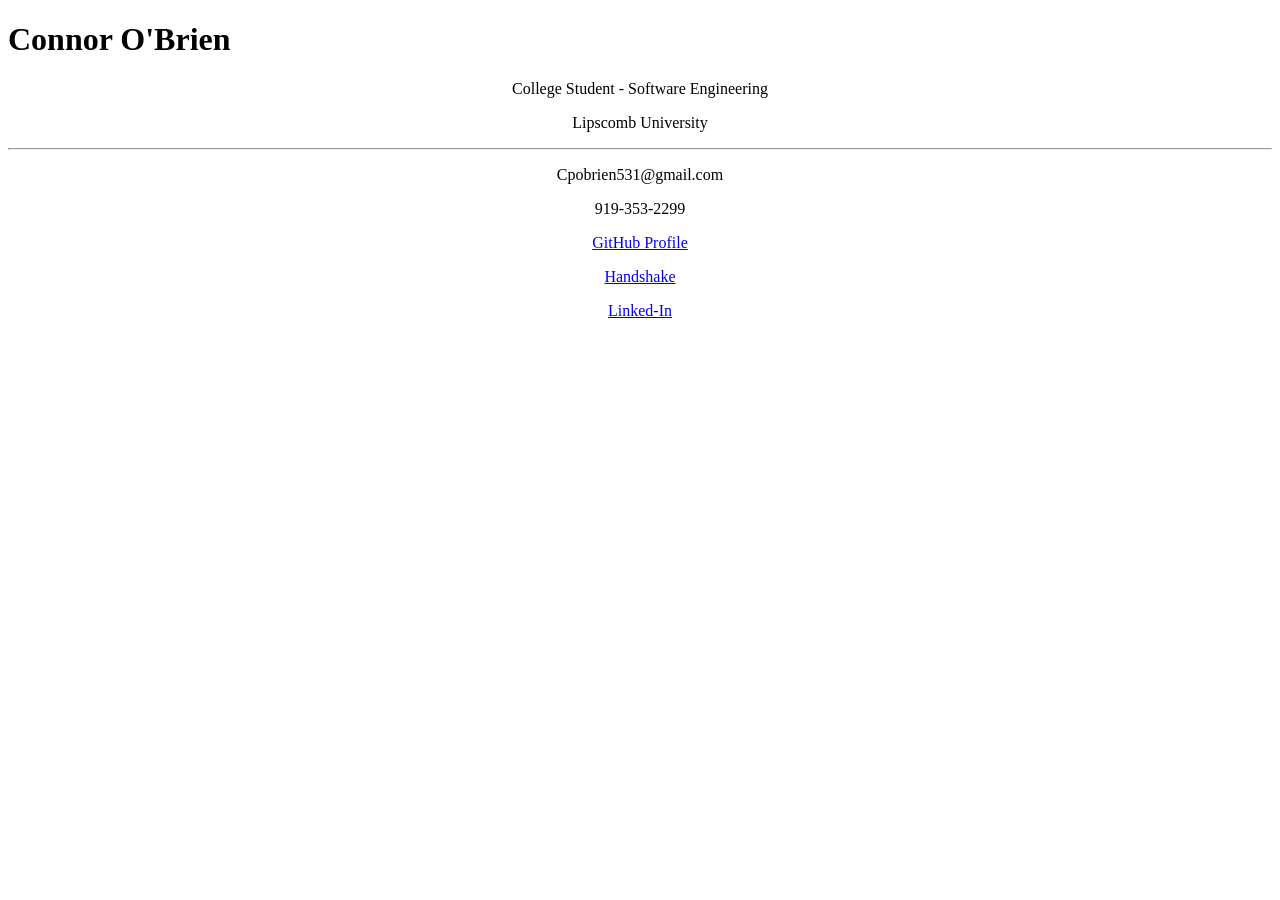
==== index.html @ f9c6cb4e "Update index.html" ====
<!DOCTYPE html>
<html lang="en">
<head>
    <meta charset="utf-8" />
    <meta name="viewport" content="width=device-width, initial-scale=1.0" />
    <meta charset="utf-8">
    <title>Connor O'Brien - About Me</title>
    <link href="styles.css" rel="stylesheet"/>
</head>
    <div class="business-card">
        <h1 class="full-name">Connor O'Brien</h1>
        <p class="designation">College Student - Software Engineering</p>
        <p class="school">Lipscomb University</p>
        <hr>
        <p>Cpobrien531@gmail.com</p>
        <p>919-353-2299</p>
        <p>
            <a class="portfolio-link" href="https://github.com/cpobrien531" target="blank">GitHub Profile </a>
        </p>
        <p>
            <a class="Handshake" href="https://app.joinhandshake.com/profiles/cpobrien531" target="blank">Handshake </a>
        </p>
        <p>
             <a class="Linked-in" href="https://www.linkedin.com/in/cpobrien531/" target="blank">Linked-In </a>  
        </p>
    </div>
<body>

</body>

</html>
---- styles.css ----
p {
    text-align: center;
}
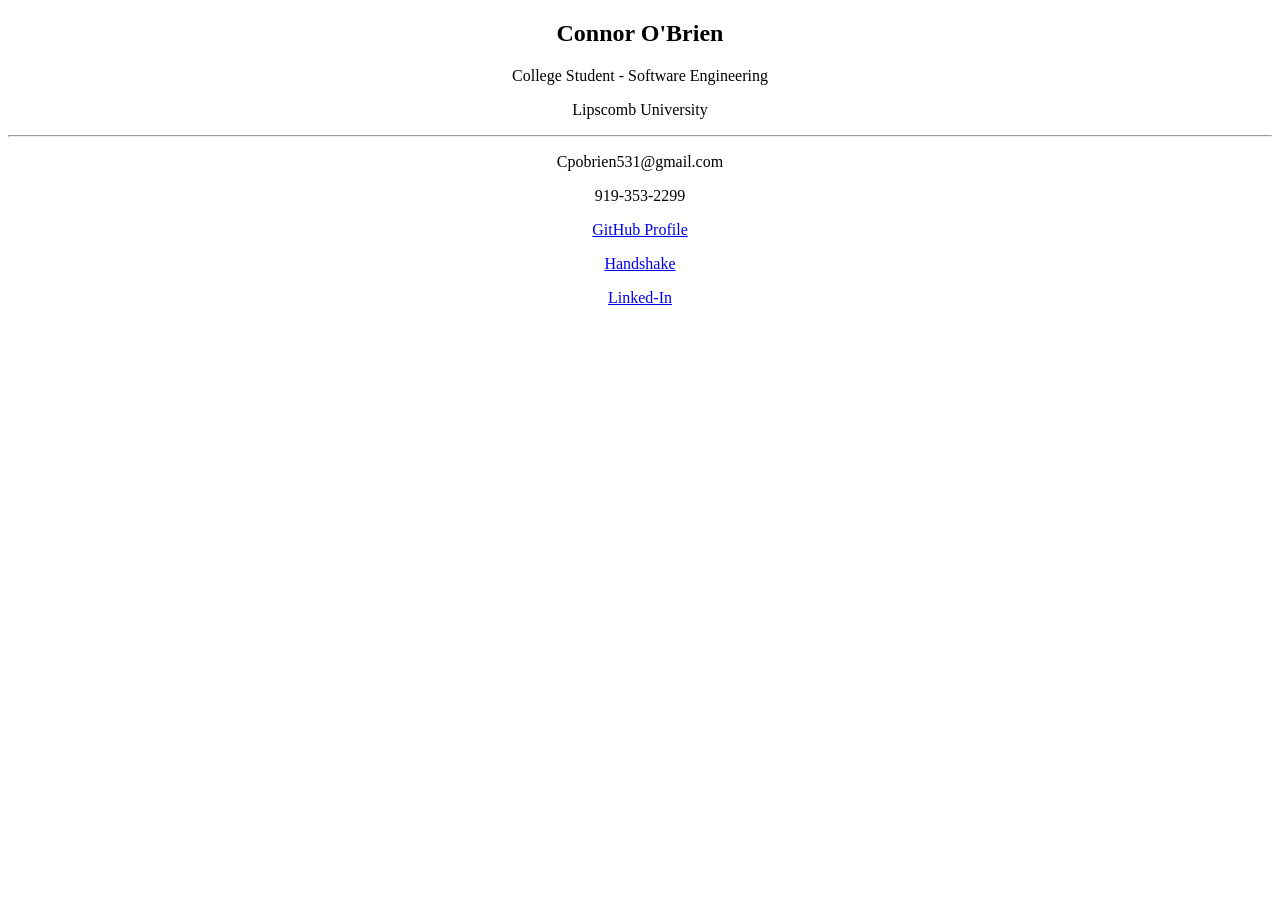
==== commit 5ccc155b: "h1 to h2, center align switched line 11 from a h1 element to a h2 element and added h2 to the center" ====
--- a/index.html
+++ b/index.html
@@ -8,7 +8,7 @@
     <link href="styles.css" rel="stylesheet"/>
 </head>
     <div class="business-card">
-        <h1 class="full-name">Connor O'Brien</h1>
+        <h2 class="full-name">Connor O'Brien</h2>
         <p class="designation">College Student - Software Engineering</p>
         <p class="school">Lipscomb University</p>
         <hr>
--- a/styles.css
+++ b/styles.css
@@ -1,3 +1,3 @@
-p {
+h2, p {
     text-align: center;
 }
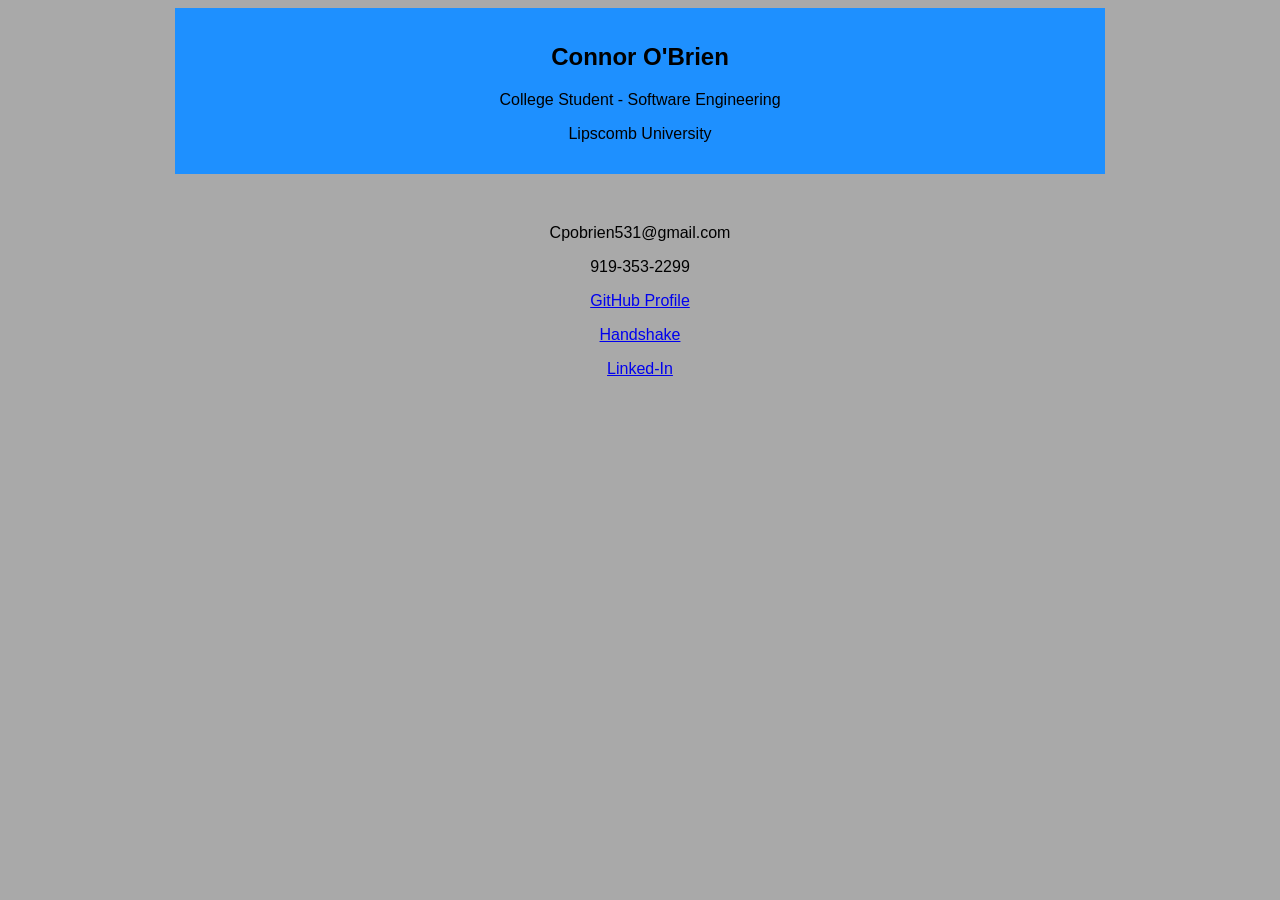
==== commit 8995db7f: "added css elements" ====
--- a/index.html
+++ b/index.html
@@ -11,7 +11,11 @@
         <h2 class="full-name">Connor O'Brien</h2>
         <p class="designation">College Student - Software Engineering</p>
         <p class="school">Lipscomb University</p>
-        <hr>
+    </div>
+
+<!--Contact Info Section-->
+
+    <div class="contact-info">
         <p>Cpobrien531@gmail.com</p>
         <p>919-353-2299</p>
         <p>
--- a/styles.css
+++ b/styles.css
@@ -1,3 +1,18 @@
-h2, p {
+body {
+    background-color: darkgray;
+    font-family: Arial, sans-serif;
+}
+
+div.business-card {
+    background-color: dodgerblue;
+    text-align: center;
+    margin-left: auto;
+    margin-right: auto;
+    padding: 15px;
+    max-width: 900px;
+}
+
+div.contact-info {
+    margin-top:50px;
     text-align: center;
 }
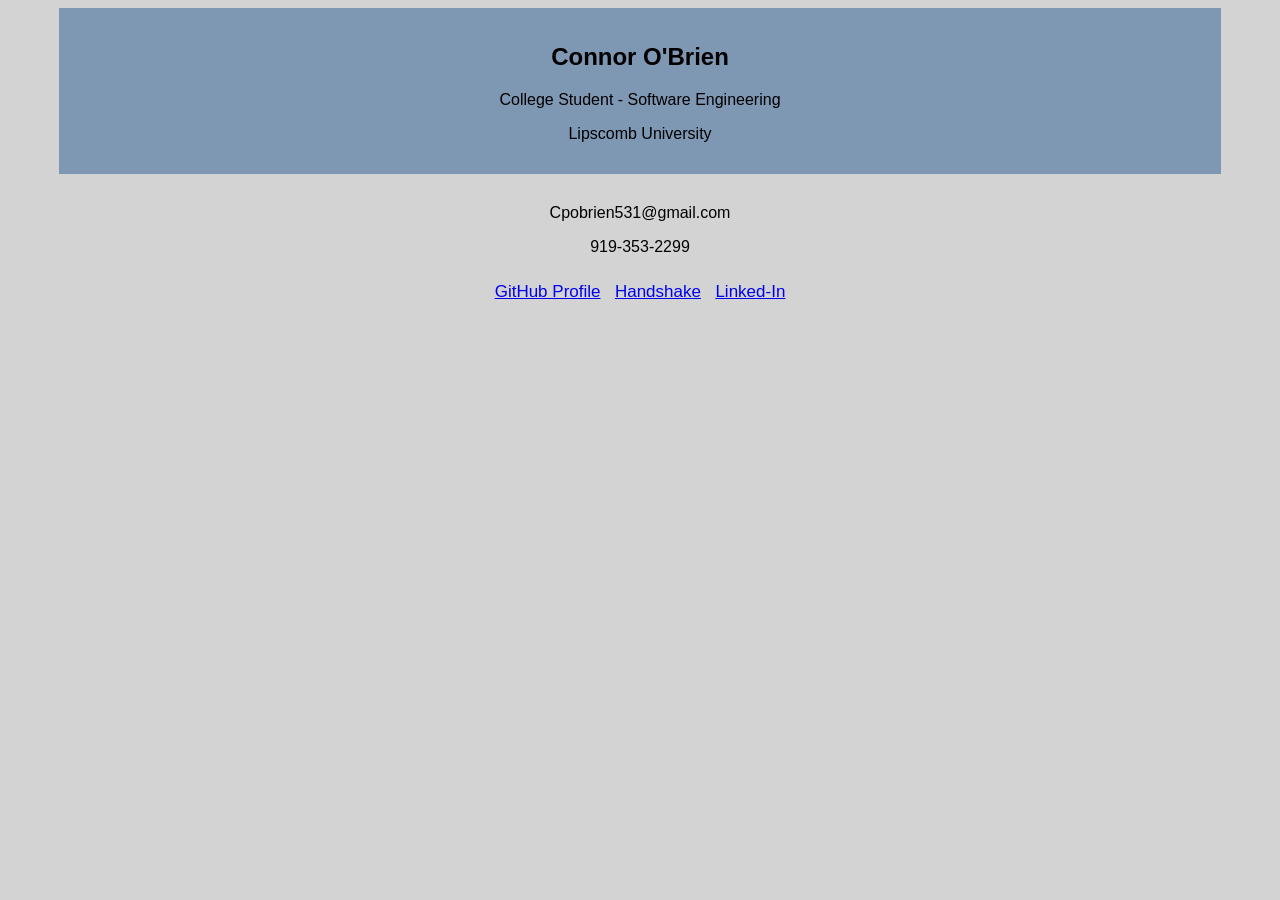
==== commit 836de2a0: "css elements changes changed background/banner colors changed link layout" ====
--- a/index.html
+++ b/index.html
@@ -15,18 +15,14 @@
 
 <!--Contact Info Section-->
 
-    <div class="contact-info">
+    <div class="links-and-info">
         <p>Cpobrien531@gmail.com</p>
         <p>919-353-2299</p>
-        <p>
-            <a class="portfolio-link" href="https://github.com/cpobrien531" target="blank">GitHub Profile </a>
-        </p>
-        <p>
-            <a class="Handshake" href="https://app.joinhandshake.com/profiles/cpobrien531" target="blank">Handshake </a>
-        </p>
-        <p>
-             <a class="Linked-in" href="https://www.linkedin.com/in/cpobrien531/" target="blank">Linked-In </a>  
-        </p>
+        <article class="socials">
+            <p><a class="portfolio-link" href="https://github.com/cpobrien531" target="blank">GitHub Profile </a></p>
+            <p><a class="Handshake" href="https://app.joinhandshake.com/profiles/cpobrien531" target="blank">Handshake </a></p>
+            <p><a class="Linked-in" href="https://www.linkedin.com/in/cpobrien531/" target="blank">Linked-In </a></p>
+        </article>
     </div>
 <body>
 
--- a/styles.css
+++ b/styles.css
@@ -1,18 +1,25 @@
 body {
-    background-color: darkgray;
-    font-family: Arial, sans-serif;
+    background-color: rgb(211, 211, 211);
+    font-family: Arial, Helvetica, sans-serif;
 }
 
-div.business-card {
-    background-color: dodgerblue;
+.business-card {
+    background-color: rgb(126, 151, 179);
     text-align: center;
-    margin-left: auto;
-    margin-right: auto;
-    padding: 15px;
-    max-width: 900px;
+    margin-left: 4%;
+    margin-right: 4%;
+    padding: 15px; 
 }
 
-div.contact-info {
-    margin-top:50px;
+.links-and-info {
+    margin-top:30px;
     text-align: center;
+}
+
+.socials p {
+  display: inline-block;
+  margin-top: 5px;
+  margin-bottom: 5px;
+  font-size: 17px;
+  padding: 5px;
 }
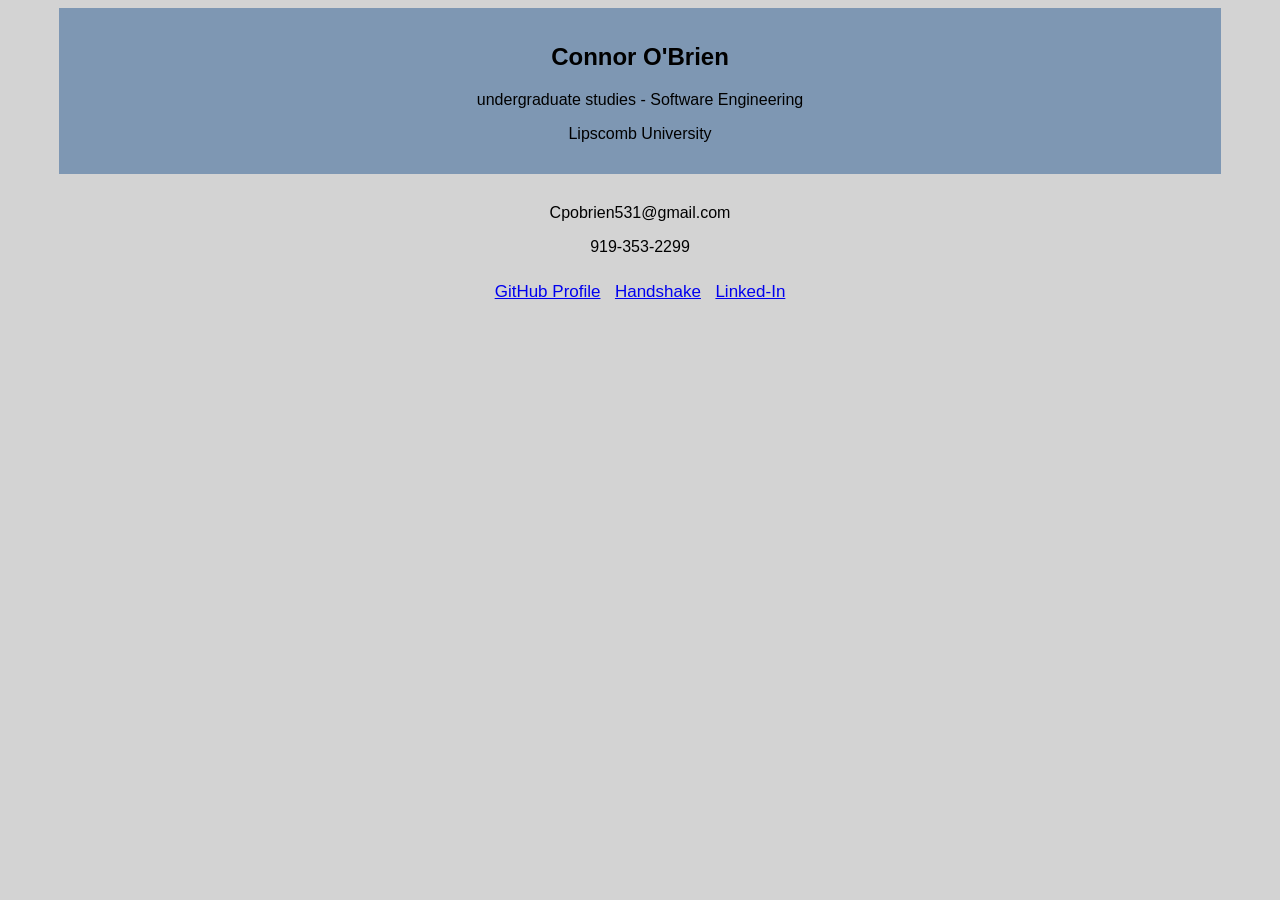
==== commit dc9c9457: "updated title card" ====
--- a/index.html
+++ b/index.html
@@ -9,7 +9,7 @@
 </head>
     <div class="business-card">
         <h2 class="full-name">Connor O'Brien</h2>
-        <p class="designation">College Student - Software Engineering</p>
+        <p class="designation">undergraduate studies - Software Engineering</p>
         <p class="school">Lipscomb University</p>
     </div>
 
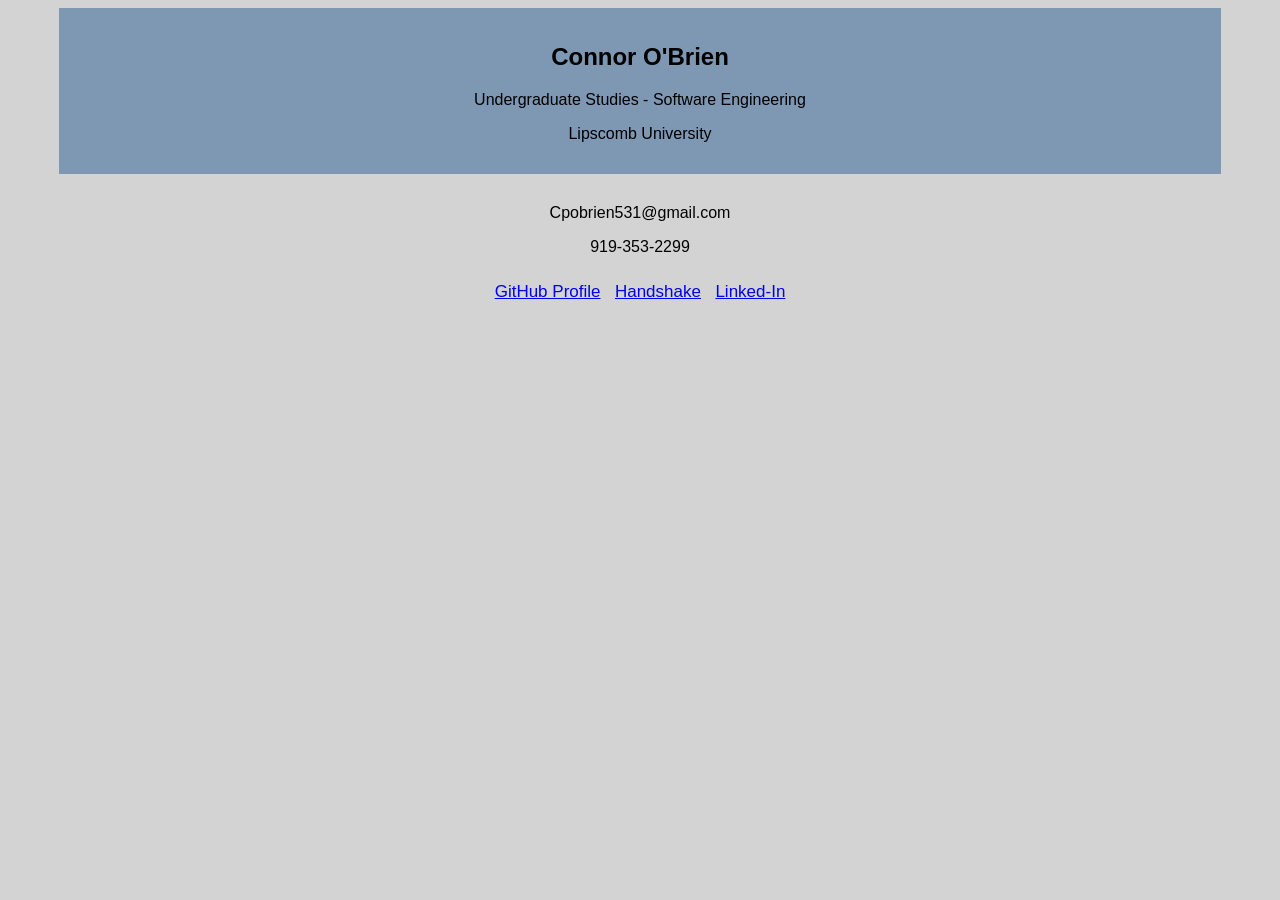
==== commit edcff9c2: "fixed capilization on title card" ====
--- a/index.html
+++ b/index.html
@@ -9,7 +9,7 @@
 </head>
     <div class="business-card">
         <h2 class="full-name">Connor O'Brien</h2>
-        <p class="designation">undergraduate studies - Software Engineering</p>
+        <p class="designation">Undergraduate Studies - Software Engineering</p>
         <p class="school">Lipscomb University</p>
     </div>
 
